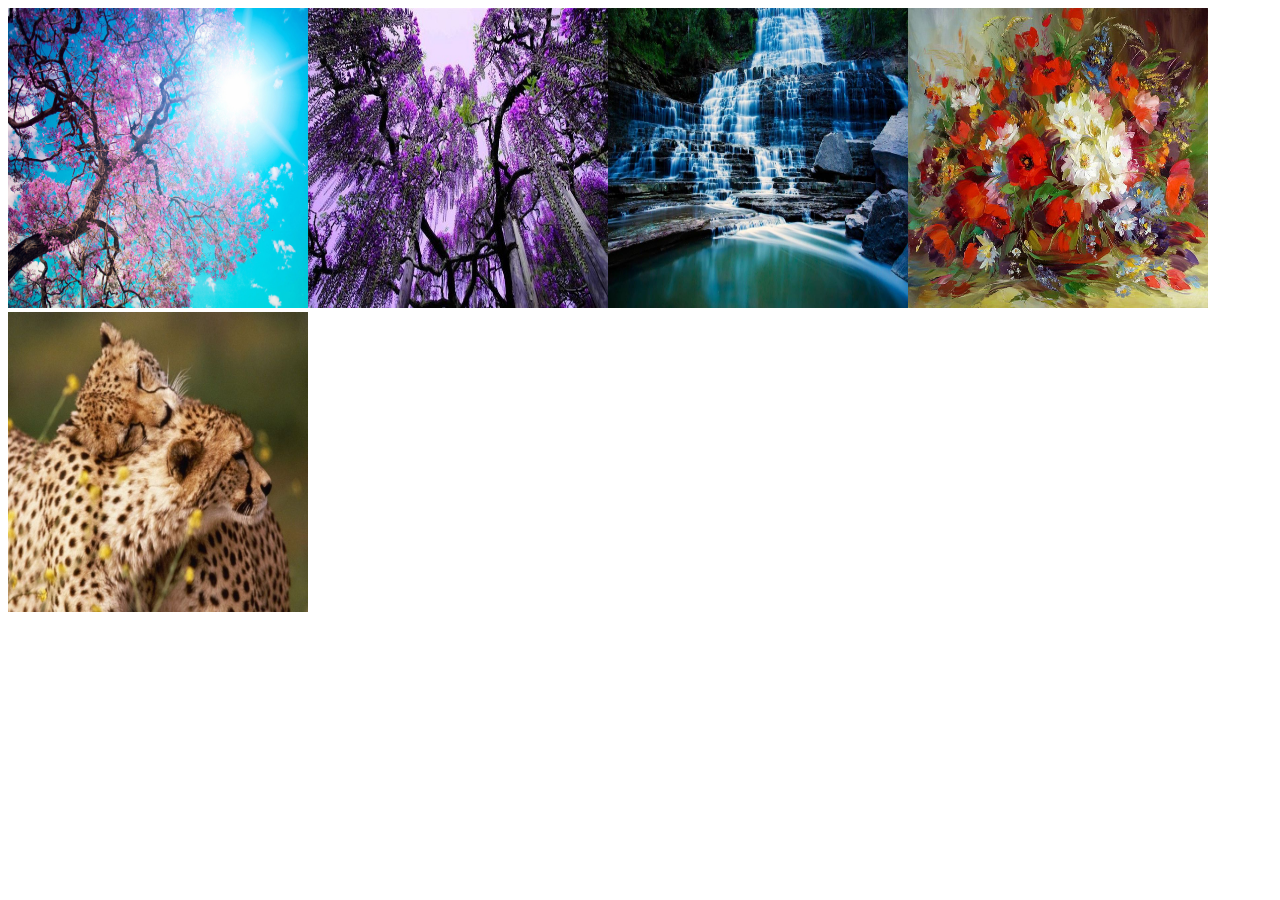
==== hw2/img-in-array.html @ 66a71c43 "add hw1 & hw2" ====
<!DOCTYPE html>
<html lang="en">
<head>
	<meta charset="UTF-8">
	<title>slider</title>
	<script type="text/javascript">

var arrImage = new Array (5);
arrImage[0] = ("<img src='img/11.jpg' width='300' height='300'>");
arrImage[1] = ("<img src='img/12.jpg' width='300' height='300'>");
arrImage[2] = ("<img src='img/13.jpg' width='300' height='300'>");
arrImage[3] = ("<img src='img/14.jpg' width='300' height='300'>");
arrImage[4] = ("<img src='img/15.jpg' width='300' height='300'>");
arrImage=arrImage.join("");
document.write(arrImage);



	</script>
</head>
<body>
	
</body>
</html>
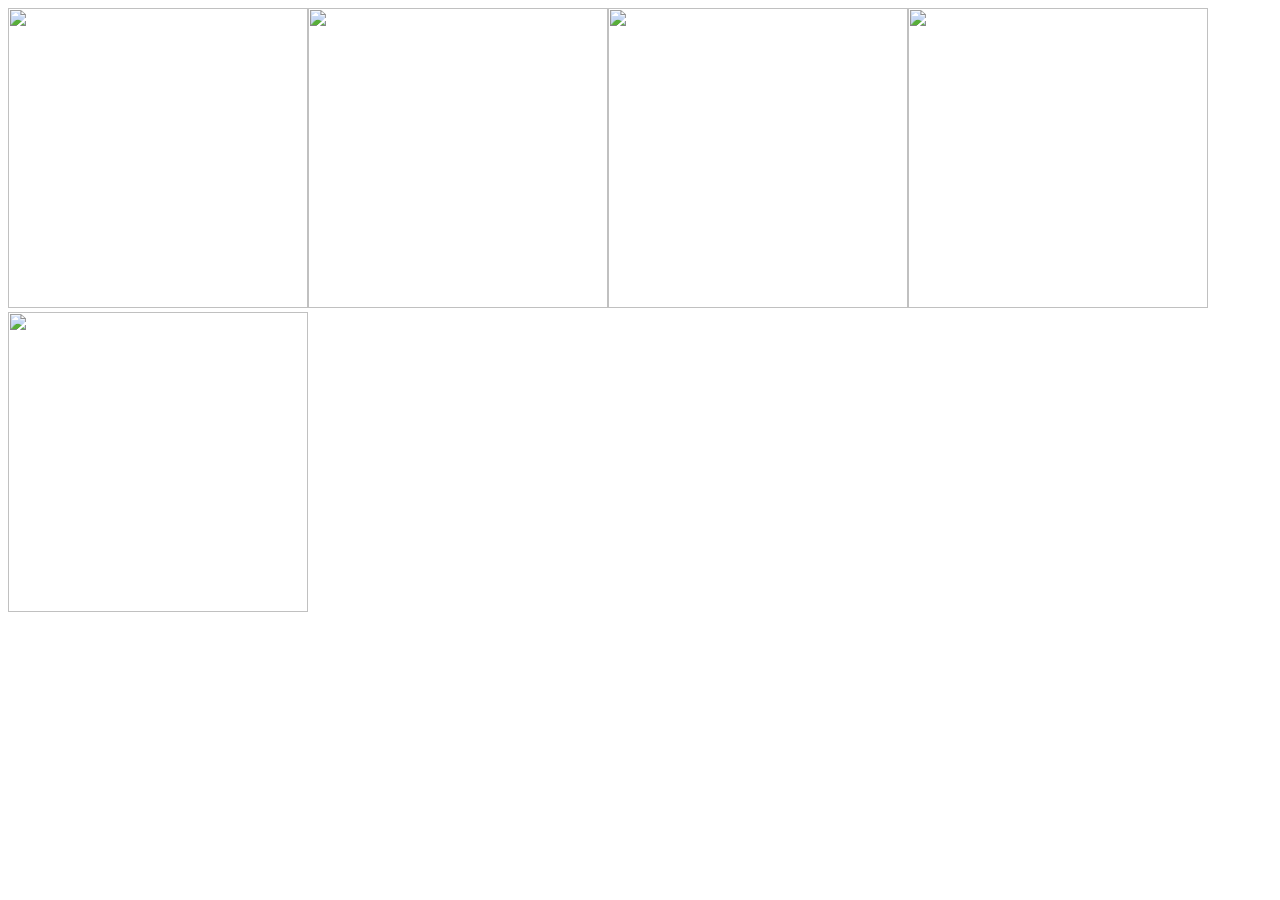
==== commit 5c2035ba: "edit img-in-array" ====
--- a/hw2/img-in-array.html
+++ b/hw2/img-in-array.html
@@ -2,15 +2,14 @@
 <html lang="en">
 <head>
 	<meta charset="UTF-8">
-	<title>slider</title>
+	<title>img in array</title>
 	<script type="text/javascript">
 
 var arrImage = new Array (5);
-arrImage[0] = ("<img src='img/11.jpg' width='300' height='300'>");
-arrImage[1] = ("<img src='img/12.jpg' width='300' height='300'>");
-arrImage[2] = ("<img src='img/13.jpg' width='300' height='300'>");
-arrImage[3] = ("<img src='img/14.jpg' width='300' height='300'>");
-arrImage[4] = ("<img src='img/15.jpg' width='300' height='300'>");
+for(var i=0; i<arrImage.length; i++){
+	arrImage[i]=("<img src='img/" + i + ".jpg' width='300' height='300'>");
+}
+
 arrImage=arrImage.join("");
 document.write(arrImage);
 
